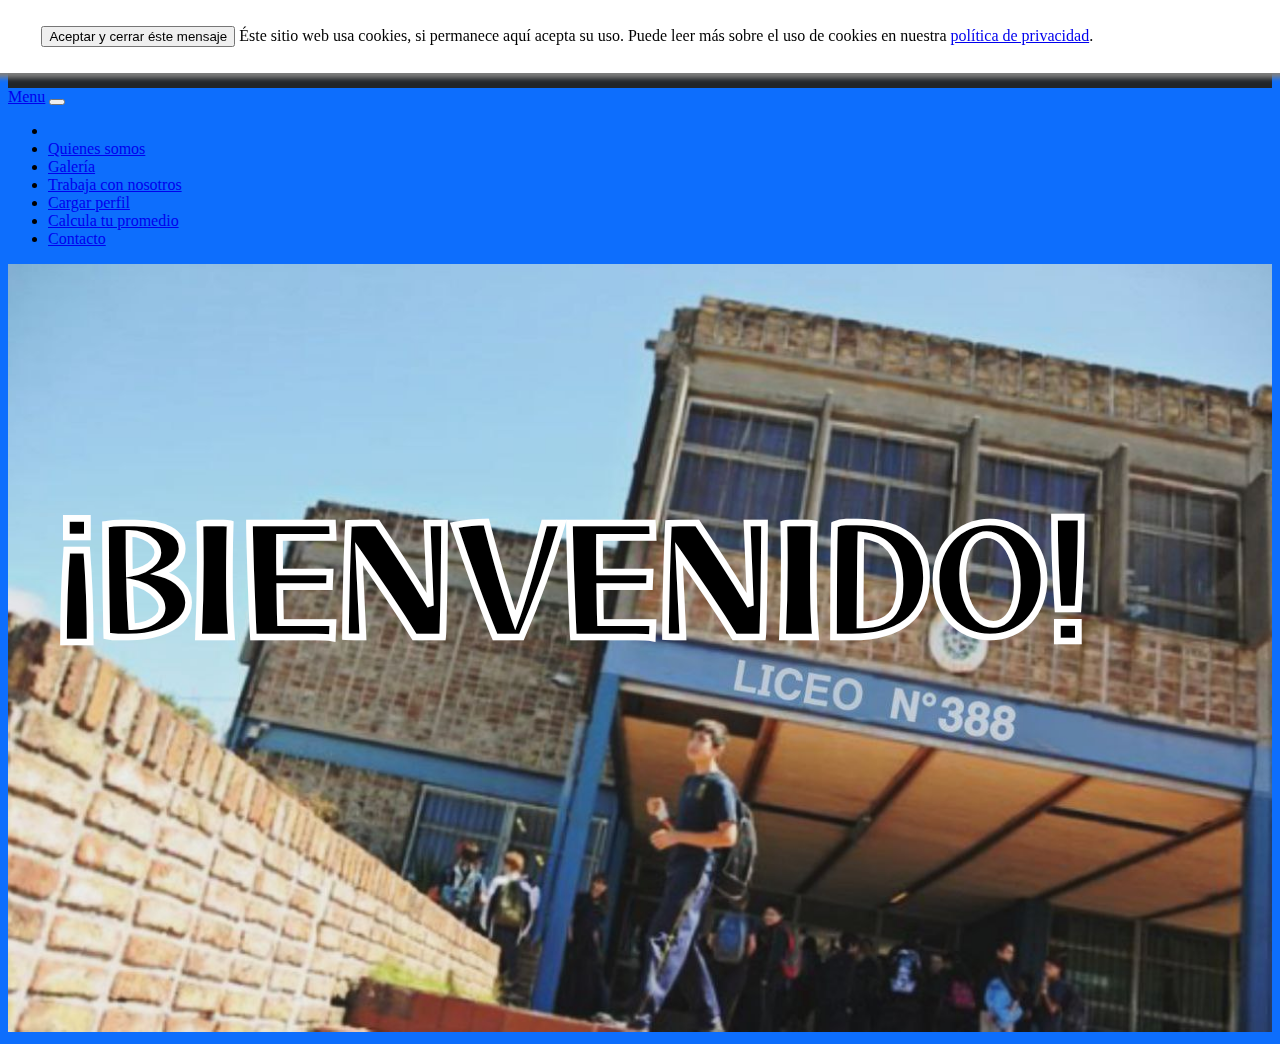
==== index.html @ 90afd08c "eee" ====
<!DOCTYPE html>
<html lang="es">
<head>
    <meta charset="UTF-8">
    <meta http-equiv="X-UA-Compatible" content="IE=edge">
    <meta name="viewport" content="width=device-width, initial-scale=1.0">
    <link rel="shortcut icon" href="./media/favicon.ico">
    <link rel="preconnect" href="https://fonts.googleapis.com">
    <link rel="preconnect" href="https://fonts.gstatic.com" crossorigin>
    <link href="https://fonts.googleapis.com/css2?family=Permanent+Marker&family=Zen+Tokyo+Zoo&display=swap" rel="stylesheet">
    <link href="https://fonts.googleapis.com/css2?family=Otomanopee+One&display=swap" rel="stylesheet">
    <link href="https://cdn.jsdelivr.net/npm/bootstrap@5.0.2/dist/css/bootstrap.min.css" 
    rel="stylesheet" integrity="sha384-EVSTQN3/azprG1Anm3QDgpJLIm9Nao0Yz1ztcQTwFspd3yD65VohhpuuCOmLASjC" crossorigin="anonymous">
    <link rel="stylesheet" href="./css/style.css">
    <title>LICEO 388</title>
</head>
<body>
    <div class="tituloCentrado">
        <h1 class="titulo"> 
            <a  class="titulo" href="./index.html">LICEO N° 388</a>
        </h1>
    </div>
    <nav class="navbar navbar-expand-lg navbar-dark bg-dark">
        <div class="container-fluid">
            <a class="navbar-brand" href="#">Menu</a>
            <button class="navbar-toggler" type="button" data-bs-toggle="collapse" data-bs-target="#navbarColor02" 
            aria-controls="navbarColor02" aria-expanded="true" aria-label="Toggle navigation">
            <span class="navbar-toggler-icon"></span>
            </button>
            <div class="navbar-collapse collapse show" id="navbarColor02">
            <ul class="navbar-nav me-auto mb-2 mb-lg-0">
                <li class="nav-item">
                <a class="nav-link active" aria-current="page" href="#"></a>
                </li>
                <li class="nav-item">
                    <a class="nav-link" href="./html/quienes somos.html">Quienes somos</a>
                </li>
                <li class="nav-item">
                    <a class="nav-link" href="./html/galeria.html">Galería</a>
                </li>
                <li class="nav-item">
                    <a class="nav-link" href="./html/trabaja con nosotros.html">Trabaja con nosotros</a>
                </li>
                <li class="nav-item">
                    <a class="nav-link" href="./html/cargar perfil.html">Cargar perfil</a>
                </li>
                <li class="nav-item">
                    <a class="nav-link" href="./html/calcula tu promedio.html">Calcula tu promedio</a>
                </li>
                <li class="nav-item">
                    <a class="nav-link" href="./html/contacto.html">Contacto</a>
                </li>
            </ul>
        </div>
    </nav>
    <div id="cajacookies">
        <p class="pCookies" ><button onclick="aceptarCookies()" class="pull-right"><i class="fa fa-times"></i> Aceptar y cerrar éste mensaje</button>
        Éste sitio web usa cookies, si permanece aquí acepta su uso.
        Puede leer más sobre el uso de cookies en nuestra <a href="politica.html">política de privacidad</a>.
        </p>
    </div>
    <main>
        <div class="divCentrado" >
            <img class="imgBienvenido" src="./media/portada.jpg" alt="">
            <div><h1 class="zoomIn bienvenido bienvenidoText">¡BIENVENIDO!</h1></div>
        </div>
    </main>
    <script src="https://code.jquery.com/jquery-3.6.0.js" 
    integrity="sha256-H+K7U5CnXl1h5ywQfKtSj8PCmoN9aaq30gDh27Xc0jk="
    crossorigin="anonymous"></script>
    <script src="https://cdn.jsdelivr.net/npm/@popperjs/core@2.9.2/dist/umd/popper.min.js" 
    integrity="sha384-IQsoLXl5PILFhosVNubq5LC7Qb9DXgDA9i+tQ8Zj3iwWAwPtgFTxbJ8NT4GN1R8p" crossorigin="anonymous"></script>
    <script src="https://cdn.jsdelivr.net/npm/bootstrap@5.0.2/dist/js/bootstrap.min.js" 
    integrity="sha384-cVKIPhGWiC2Al4u+LWgxfKTRIcfu0JTxR+EQDz/bgldoEyl4H0zUF0QKbrJ0EcQF" crossorigin="anonymous"></script>
    <script src="./js/index.js"></script>
</body>
</html>
---- css/style.css ----
/*--------------ANIMACIONES-----------------*/
.zoomIn {
    -webkit-animation-name: zoomIn;
    animation-name: zoomIn;
    -webkit-animation-duration: 1s;
    animation-duration: 1s;
    -webkit-animation-fill-mode: both;
    animation-fill-mode: both;
    }
    @-webkit-keyframes zoomIn {
    0% {
    opacity: 0;
    -webkit-transform: scale3d(.3, .3, .3);
    transform: scale3d(.3, .3, .3);
    }
    50% {
    opacity: 1;
    }
    }
    @keyframes zoomIn {
    0% {
    opacity: 0;
    -webkit-transform: scale3d(.3, .3, .3);
    transform: scale3d(.3, .3, .3);
    }
    50% {
    opacity: 1;
    }
    } 
/*-------------------------------------------*/


body{
    background-color:#0d6efd;
}
.divCentrado{
    position: relative;
    display: inline-block;
    text-align: center;
    height: 100%;
    width: 100%;
}
.imgBienvenido{
    height: 100%;
    width: 100%;
}
.bienvenido{
    font-family: 'Otomanopee One', sans-serif;
    -webkit-text-stroke: 2px white;
    color: black; 
    margin-left: 3%;
    text-align: center;
    align-items: center;
    margin-top: 15%;
}
.bienvenidoText{
    font-size: 150px;
    position: absolute;
    top: 10px;
    left: 10px;
}
#cajacookies {
    box-shadow: 0px 0px 5px 5px #808080;
    background-color: white;
    color: black;
    padding: 10px;
    margin-left: -15px;
    margin-right: -15px;
    margin-bottom: 0px;
    position: fixed;
    top: 0px;
    width: 100%;
}
#cajacookies button {
    color: black;
}
.pCookies{
    color: black;
}

.tituloCentrado{
    display: flex;
    align-items: center;
    text-align: center;
    justify-content: center;
    background-color:#212529
}
.titulo{
    font-family: 'Permanent Marker', cursive;
    text-align: center;
    justify-content: center;
    align-items: center;
    -webkit-text-stroke: 2px white;
    color: black; 
    text-decoration: none;
}
.titulo:hover{
    color: rgb(54, 54, 54);
}
.subtitulo{
    font-family: 'Otomanopee One', sans-serif;
    -webkit-text-stroke: 2px white;
    color: black; 
    margin-left: 3%;
    text-align: center;
    align-items: center;
}
.fontDatos, p , 
#perfilAlumnoH2, #mensaje, #mensaje2,
#mensaje3{
    color: white;
    margin-left: 3%;
}
.botones{
    text-align: center;
    align-items: center;
    justify-content: center;
}
.botonesCentrados{
    text-align: center;
    justify-content: center;
    align-items: center;
    padding: 10px;
	background: orange;
	width: 95px;
	cursor: pointer;
	margin-top: 10px;
	margin-bottom: 10px;
	box-shadow: 0px 0px 1px #000;
	display: inline-block;
}

.botonesCentrados:hover{
    opacity: .9;
}
.divTrabaja{
    width: 100%;
}
.imgTrabaja{
    width: 100%;
}
#cajaNotas{
	width: 100%;
	margin: auto;
	height: 0px;
	box-shadow: 10px 10px 3px black;
	transition: height .4s;
    display: flex;
}
#cajaNotasForm{
    text-align: center;
    align-items: center;
}
#cajaAlumno{
    width: 25vh;
	margin: auto;
	height: 0px;
	box-shadow: 10px 10px 3px black;
	transition: height .4s;
}
#mensaje2{
    font-size: 15px;
}
.divFormContacto{
    display: flex;
    width: 100%;
    text-align: center;
    align-items: center;
}
.formCentrado{
    margin-left: 33%;
    margin-right: 33%;
    width: 30%;
}
/*----------MEDIA QUERIES----------*/
@media screen and (max-width:768px){
    .bienvenidoText{
        font-size: 90px;
    }
}
@media screen and (max-width:480px){
    .bienvenidoText{
        font-size: 70px;
    }
}
/*----------------------------------*/
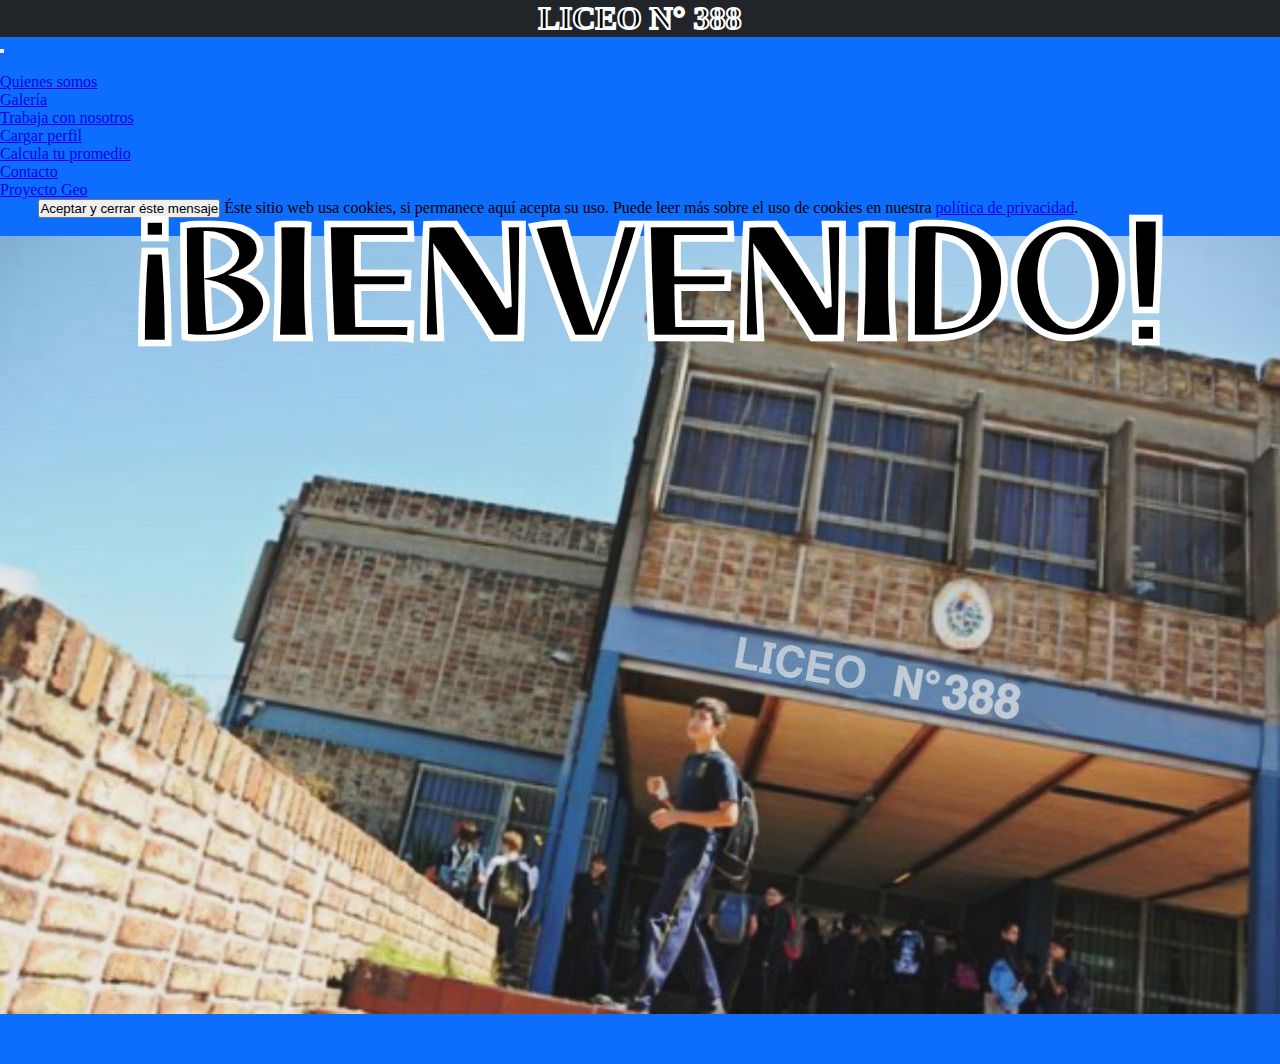
==== commit 42aad00a: "novedades" ====
--- a/index.html
+++ b/index.html
@@ -22,7 +22,7 @@
     </div>
     <nav class="navbar navbar-expand-lg navbar-dark bg-dark">
         <div class="container-fluid">
-            <a class="navbar-brand" href="#">Menu</a>
+            <a class="navbar-brand" href="#"></a>
             <button class="navbar-toggler" type="button" data-bs-toggle="collapse" data-bs-target="#navbarColor02" 
             aria-controls="navbarColor02" aria-expanded="true" aria-label="Toggle navigation">
             <span class="navbar-toggler-icon"></span>
@@ -33,34 +33,37 @@
                 <a class="nav-link active" aria-current="page" href="#"></a>
                 </li>
                 <li class="nav-item">
-                    <a class="nav-link" href="./html/quienes somos.html">Quienes somos</a>
+                    <a class="nav-link" href="./html/quienesSomos.html">Quienes somos</a>
                 </li>
                 <li class="nav-item">
                     <a class="nav-link" href="./html/galeria.html">Galería</a>
                 </li>
                 <li class="nav-item">
-                    <a class="nav-link" href="./html/trabaja con nosotros.html">Trabaja con nosotros</a>
+                    <a class="nav-link" href="./html/trabajaConNosotros.html">Trabaja con nosotros</a>
                 </li>
                 <li class="nav-item">
-                    <a class="nav-link" href="./html/cargar perfil.html">Cargar perfil</a>
+                    <a class="nav-link" href="./html/cargarPerfil.html">Cargar perfil</a>
                 </li>
                 <li class="nav-item">
-                    <a class="nav-link" href="./html/calcula tu promedio.html">Calcula tu promedio</a>
+                    <a class="nav-link" href="./html/calculaTuPromedio.html">Calcula tu promedio</a>
                 </li>
                 <li class="nav-item">
                     <a class="nav-link" href="./html/contacto.html">Contacto</a>
                 </li>
+                <li class="nav-item">
+                    <a class="nav-link" href="./html/appGeo.html">Proyecto Geo</a>
+                </li>
             </ul>
         </div>
     </nav>
-    <div id="cajacookies">
+    <div id="cajaCookies">
         <p class="pCookies" ><button onclick="aceptarCookies()" class="pull-right"><i class="fa fa-times"></i> Aceptar y cerrar éste mensaje</button>
         Éste sitio web usa cookies, si permanece aquí acepta su uso.
         Puede leer más sobre el uso de cookies en nuestra <a href="politica.html">política de privacidad</a>.
         </p>
     </div>
     <main>
-        <div class="divCentrado" >
+        <div class="divCentrado"></div>
             <img class="imgBienvenido" src="./media/portada.jpg" alt="">
             <div><h1 class="zoomIn bienvenido bienvenidoText">¡BIENVENIDO!</h1></div>
         </div>
--- a/css/style.css
+++ b/css/style.css
@@ -29,9 +29,20 @@
     } 
 /*-------------------------------------------*/
 
-
+*{
+    margin: 0;
+    padding: 0;
+}
 body{
     background-color:#0d6efd;
+}
+header{
+    position: fixed; 
+    z-index: 12;
+    width: 100%;
+}
+.navbar-nav{
+    margin: auto;
 }
 .divCentrado{
     position: relative;
@@ -48,10 +59,12 @@
     font-family: 'Otomanopee One', sans-serif;
     -webkit-text-stroke: 2px white;
     color: black; 
-    margin-left: 3%;
-    text-align: center;
-    align-items: center;
-    margin-top: 15%;
+    text-align: center;
+    align-items: center;
+    margin: auto;
+    height: 100%;
+    width: 100%;
+    margin-top: 12%;
 }
 .bienvenidoText{
     font-size: 150px;
@@ -133,12 +146,22 @@
 .botonesCentrados:hover{
     opacity: .9;
 }
+#formTrabaja{
+    background-image: url("../media/trabajaConNosotros.jpg");
+    background-position: center;
+    background-repeat: no-repeat;
+    background-size: cover;
+    position: relative;
+    height: 800px;
+}
+.divTrabaja1{
+    text-align: center;
+    align-items: center
+}
 .divTrabaja{
     width: 100%;
 }
-.imgTrabaja{
-    width: 100%;
-}
+
 #cajaNotas{
 	width: 100%;
 	margin: auto;
